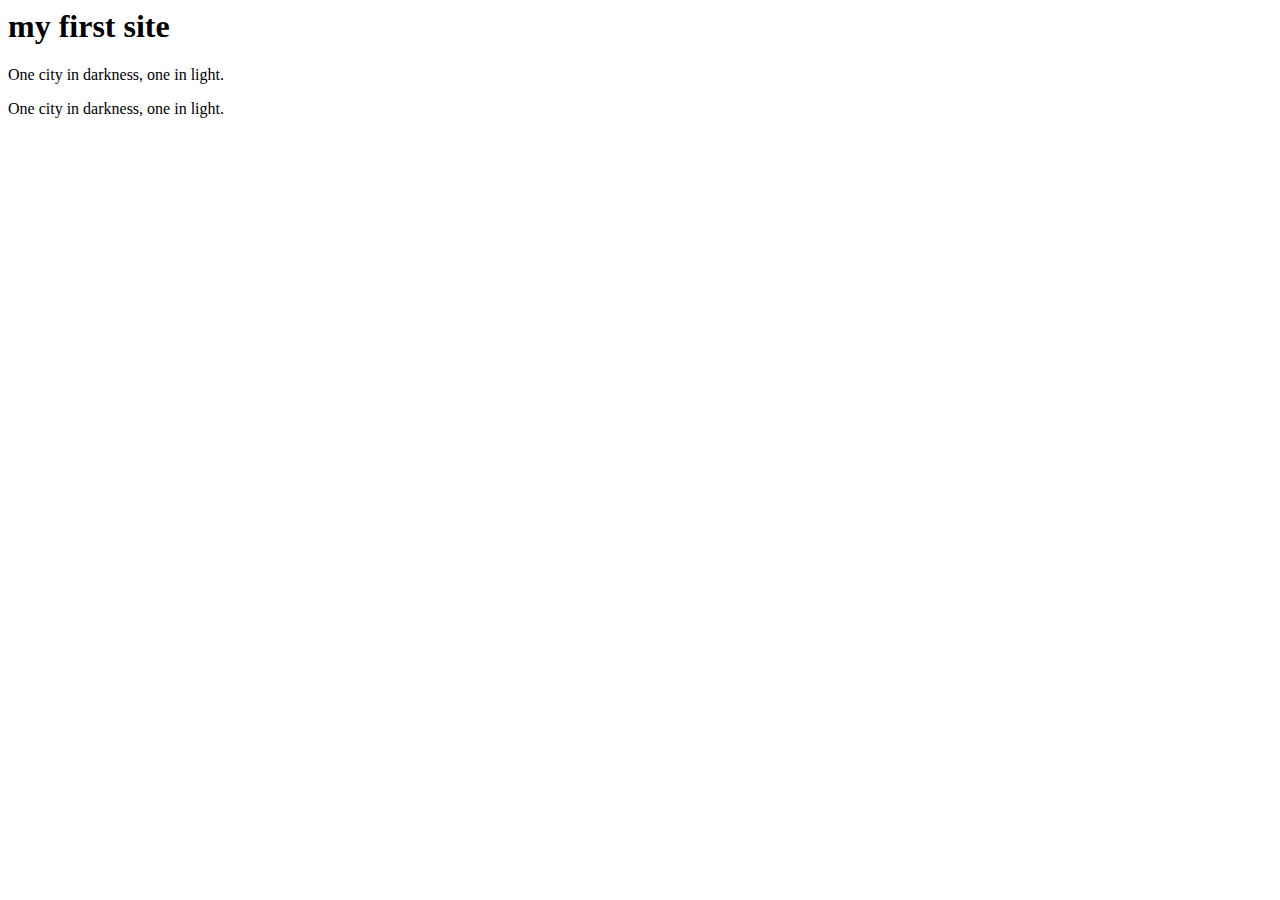
==== Index.html @ cad91ad8 "Created index.html" ====
<html>
  <head>
    <title>A Tale of Two Cities</title>
  </head>
  <body>
    <h1>my first site</h1>
      <p>One city in darkness, one in light.</p>
      <p>One city in darkness, one in light.</p>
  </body>
</html>
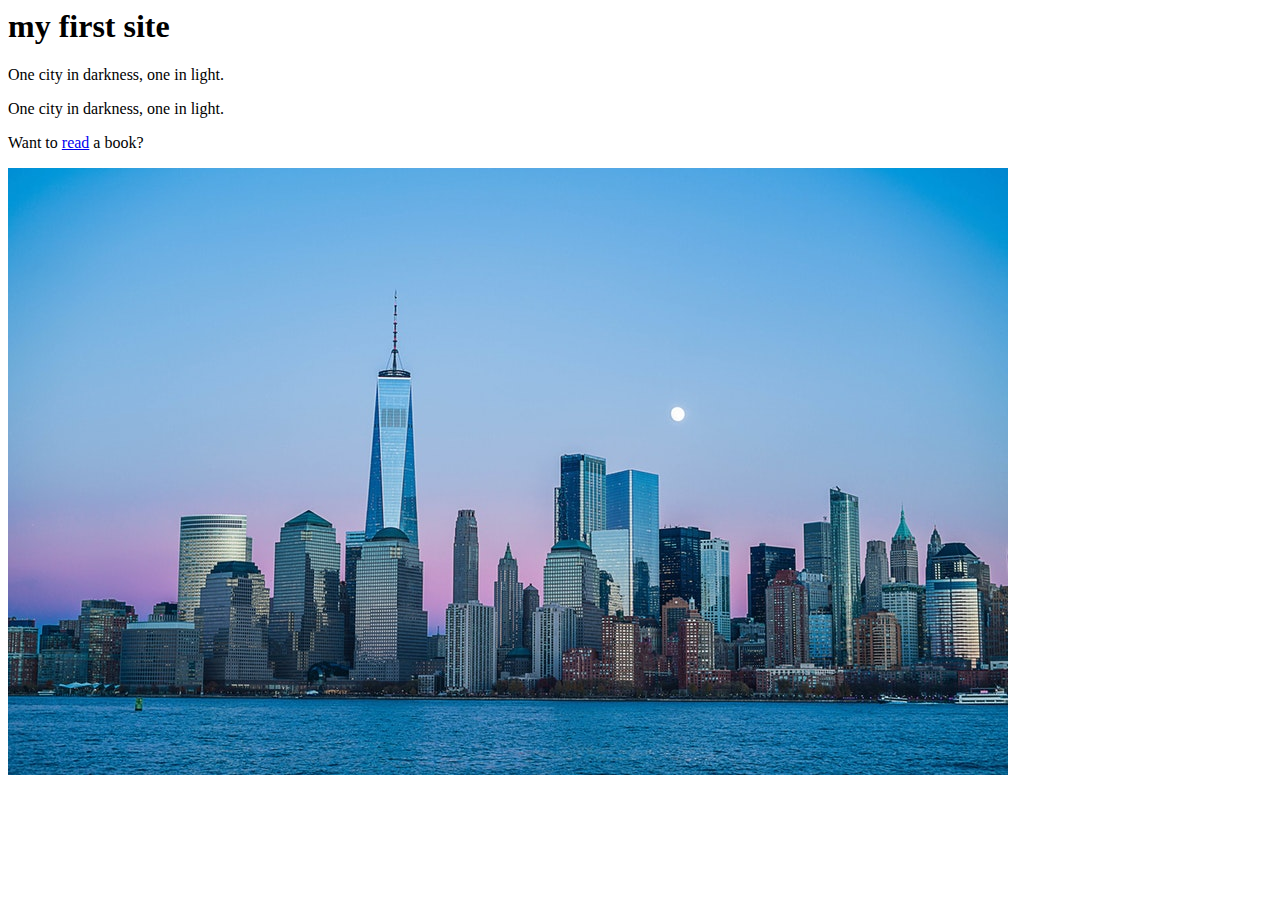
==== commit 25118815: "Added image" ====
--- a/Index.html
+++ b/Index.html
@@ -6,5 +6,7 @@
     <h1>my first site</h1>
       <p>One city in darkness, one in light.</p>
       <p>One city in darkness, one in light.</p>
+      <p>Want to <a href="https://www.goodreads.com/">read</a> a book?</p>
+      <img src="cityscape.jpeg" alt="A city in light."/>
   </body>
 </html>
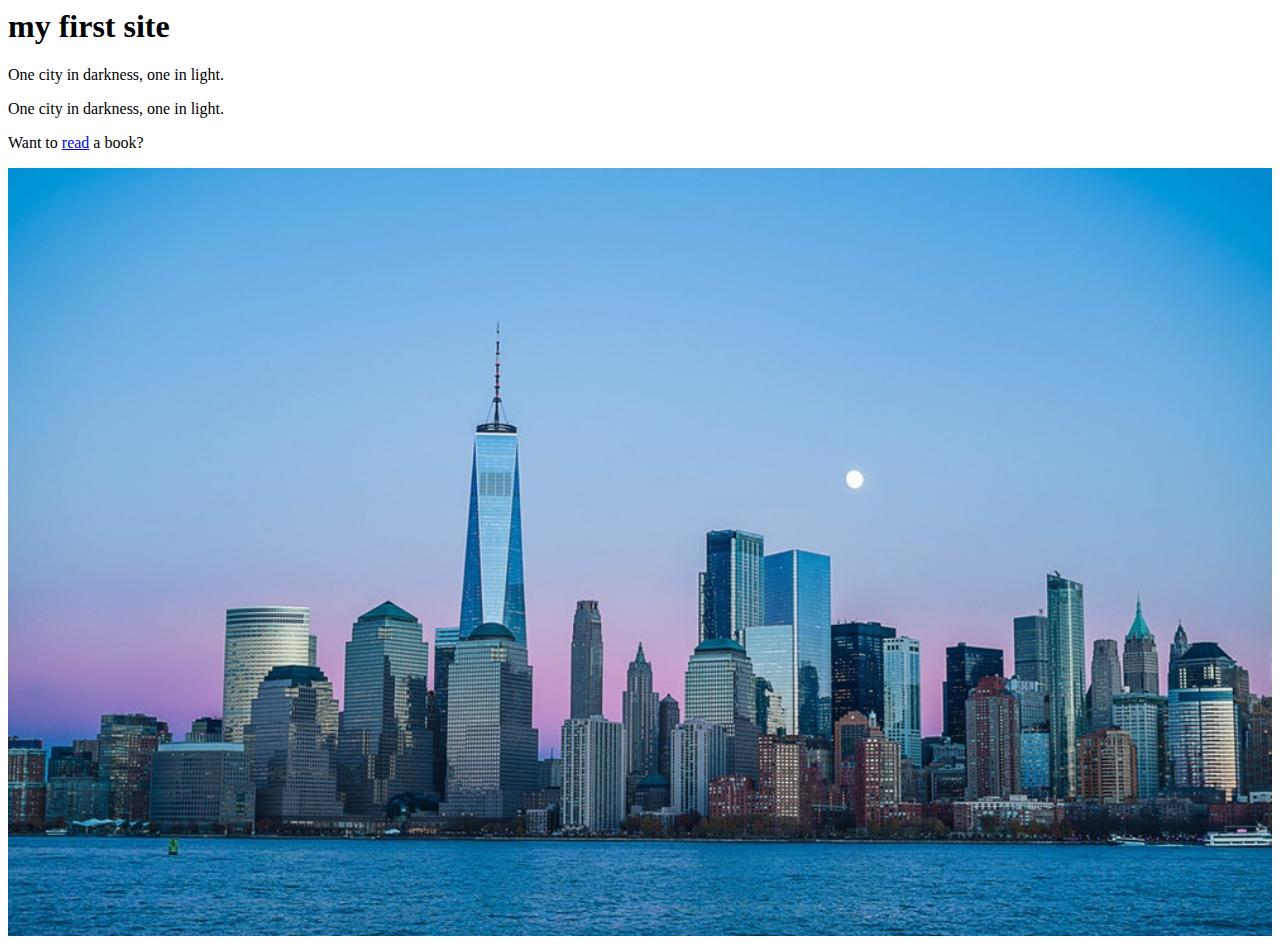
==== commit 37f4720e: "Added a width" ====
--- a/Index.html
+++ b/Index.html
@@ -7,6 +7,6 @@
       <p>One city in darkness, one in light.</p>
       <p>One city in darkness, one in light.</p>
       <p>Want to <a href="https://www.goodreads.com/">read</a> a book?</p>
-      <img src="cityscape.jpeg" alt="A city in light."/>
+      <img width="100%" src="cityscape.jpeg" alt="A city in light."/>
   </body>
 </html>
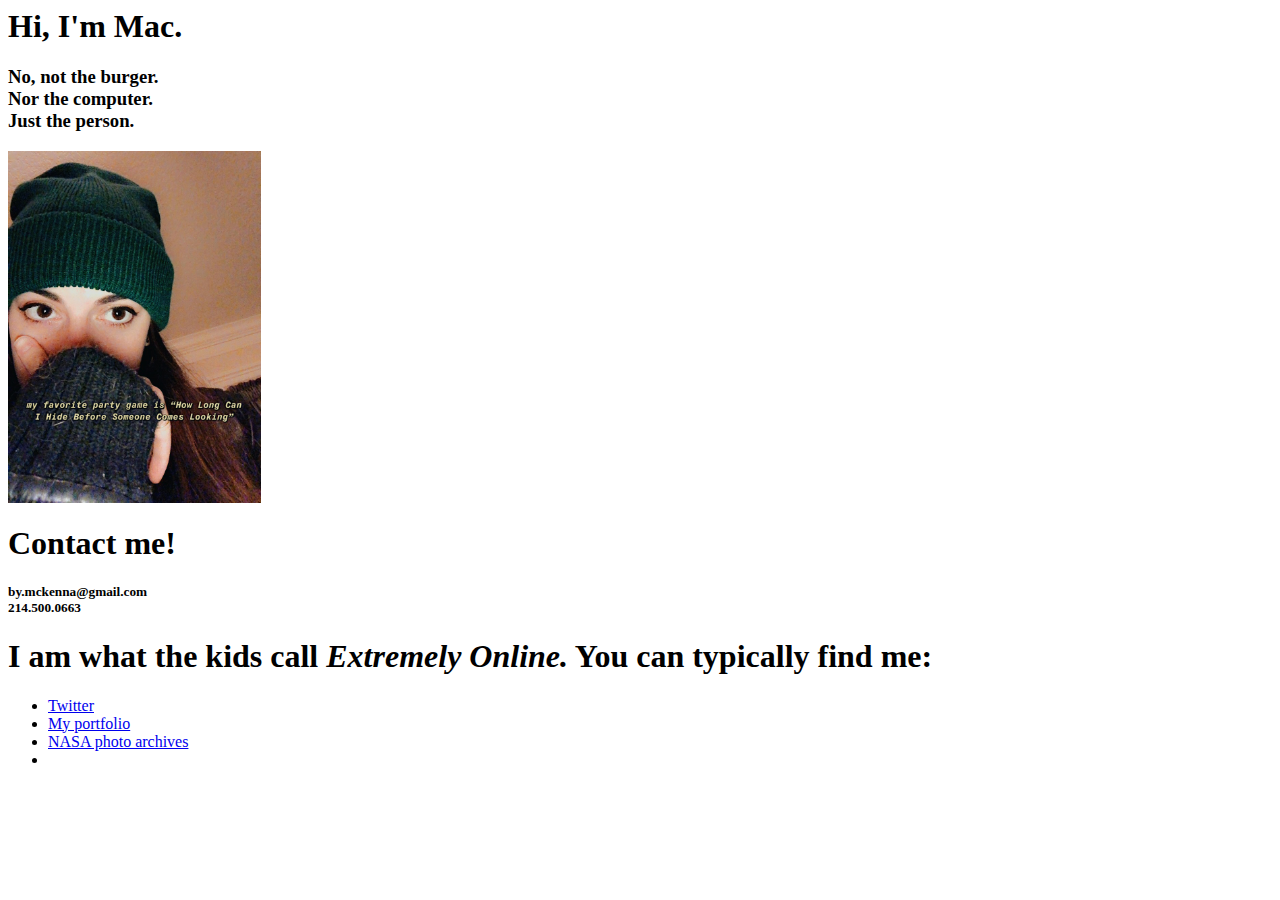
==== commit 48fdbcaf: "This should work..." ====
--- a/Index.html
+++ b/Index.html
@@ -1,12 +1,22 @@
 <html>
   <head>
-    <title>A Tale of Two Cities</title>
+    <title>Mac Blair</title>
   </head>
   <body>
-    <h1>my first site</h1>
-      <p>One city in darkness, one in light.</p>
-      <p>One city in darkness, one in light.</p>
-      <p>Want to <a href="https://www.goodreads.com/">read</a> a book?</p>
-      <img width="100%" src="cityscape.jpeg" alt="A city in light."/>
-  </body>
+    <h1>Hi, I'm Mac.</h1>
+      <h3>No, not the burger.<br>
+          Nor the computer.<br>
+          Just the person.
+      </h3>
+    <a href="mailto:by.mckenna@gmail.com"><img width="20%" src="picofme.jpeg" alt="Me in a beanie. Caption says that my favorite party game is hiding. No seeking allowed."/></a>
+    <h1>Contact me!</h1>
+      <h5>by.mckenna@gmail.com<br>
+          214.500.0663
+      </h5>
+    <h1>I am what the kids call <em>Extremely Online.</em> You can typically find me:</h1>
+      <ul>
+        <li><a href="https://www.twitter.com/macblairlife">Twitter</a></li>
+        <li><a href="http://www.macblairlife.com">My portfolio</a></li>
+        <li><a href="https://www.nasa.gov/multimedia/imagegallery/index.html">NASA photo archives</a><li>
+      </ul>
 </html>
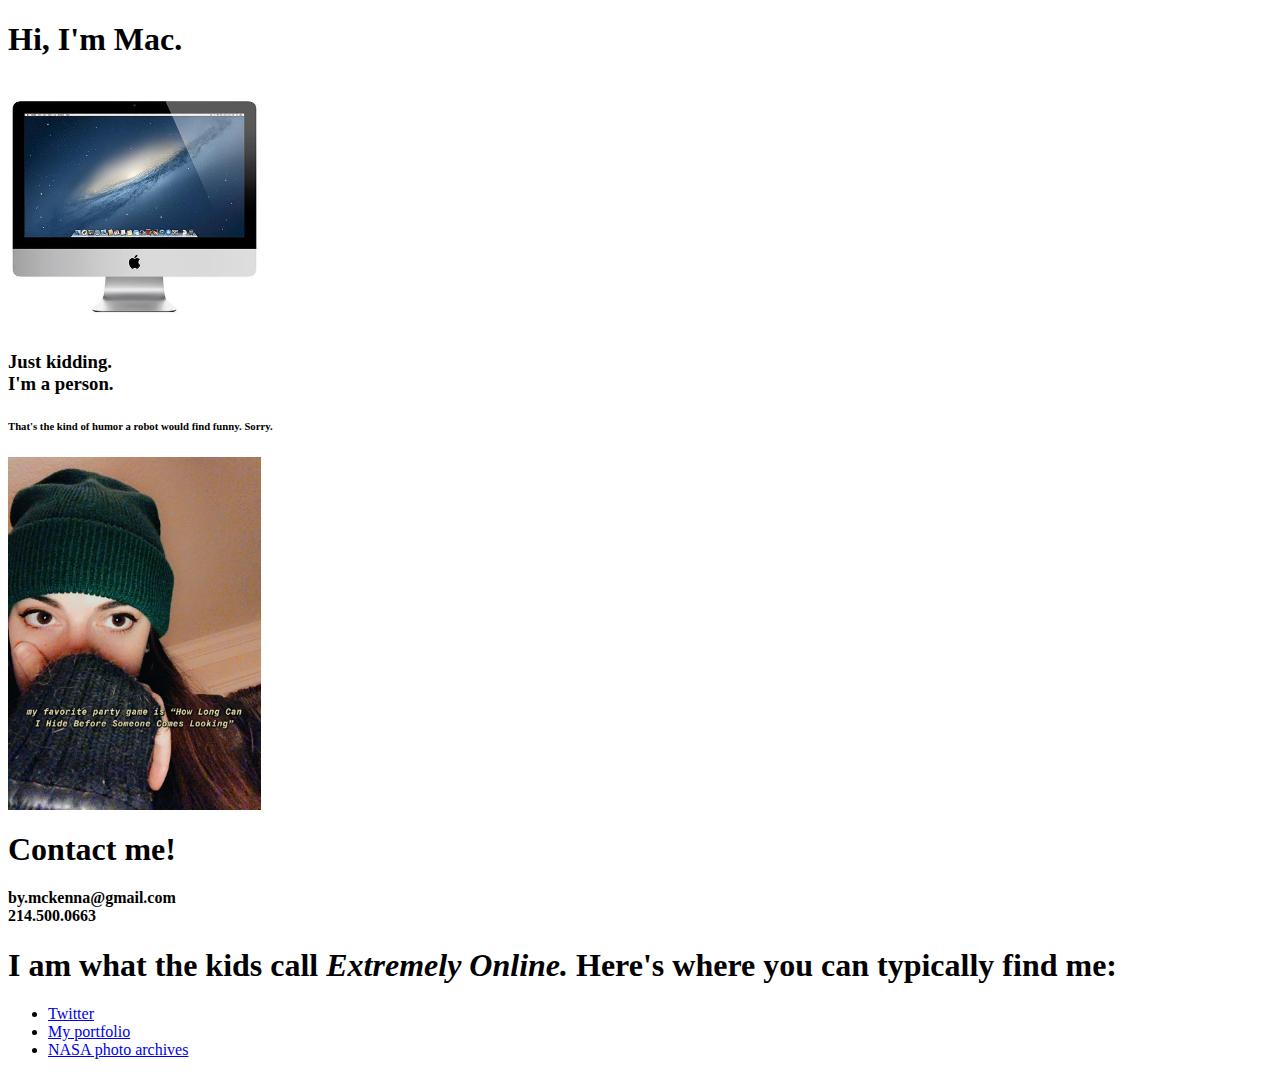
==== commit 72ed406c: "Added a joke" ====
--- a/Index.html
+++ b/Index.html
@@ -1,22 +1,29 @@
-<html>
+<!DOCTYPE html PUBLIC "-//W3C//DTD XHTML 1.0 Transitional//EN"
+   "http://www.w3.org/TR/xhtml1/DTD/xhtml1-transitional.dtd">
+
+<html xmlns="http://www.w3.org/1999/xhtml">
   <head>
     <title>Mac Blair</title>
+    <meta http-equiv="content-type"
+		content="text/html;charset=utf-8" />
   </head>
   <body>
     <h1>Hi, I'm Mac.</h1>
-      <h3>No, not the burger.<br>
-          Nor the computer.<br>
-          Just the person.
+      <img width="20%" src="maccomputer.jpeg" alt="A Mac computer."/>
+      <h3>Just kidding.<br>
+          I'm a person.
       </h3>
+      <h6>That's the kind of humor a robot would find funny. Sorry.
+      </h6>
     <a href="mailto:by.mckenna@gmail.com"><img width="20%" src="picofme.jpeg" alt="Me in a beanie. Caption says that my favorite party game is hiding. No seeking allowed."/></a>
     <h1>Contact me!</h1>
-      <h5>by.mckenna@gmail.com<br>
+      <h4>by.mckenna@gmail.com<br>
           214.500.0663
-      </h5>
-    <h1>I am what the kids call <em>Extremely Online.</em> You can typically find me:</h1>
+      </h4>
+    <h1>I am what the kids call <em>Extremely Online.</em> Here's where you can typically find me:</h1>
       <ul>
         <li><a href="https://www.twitter.com/macblairlife">Twitter</a></li>
         <li><a href="http://www.macblairlife.com">My portfolio</a></li>
-        <li><a href="https://www.nasa.gov/multimedia/imagegallery/index.html">NASA photo archives</a><li>
+        <li><a href="https://www.nasa.gov/multimedia/imagegallery/index.html">NASA photo archives</a></li>
       </ul>
 </html>
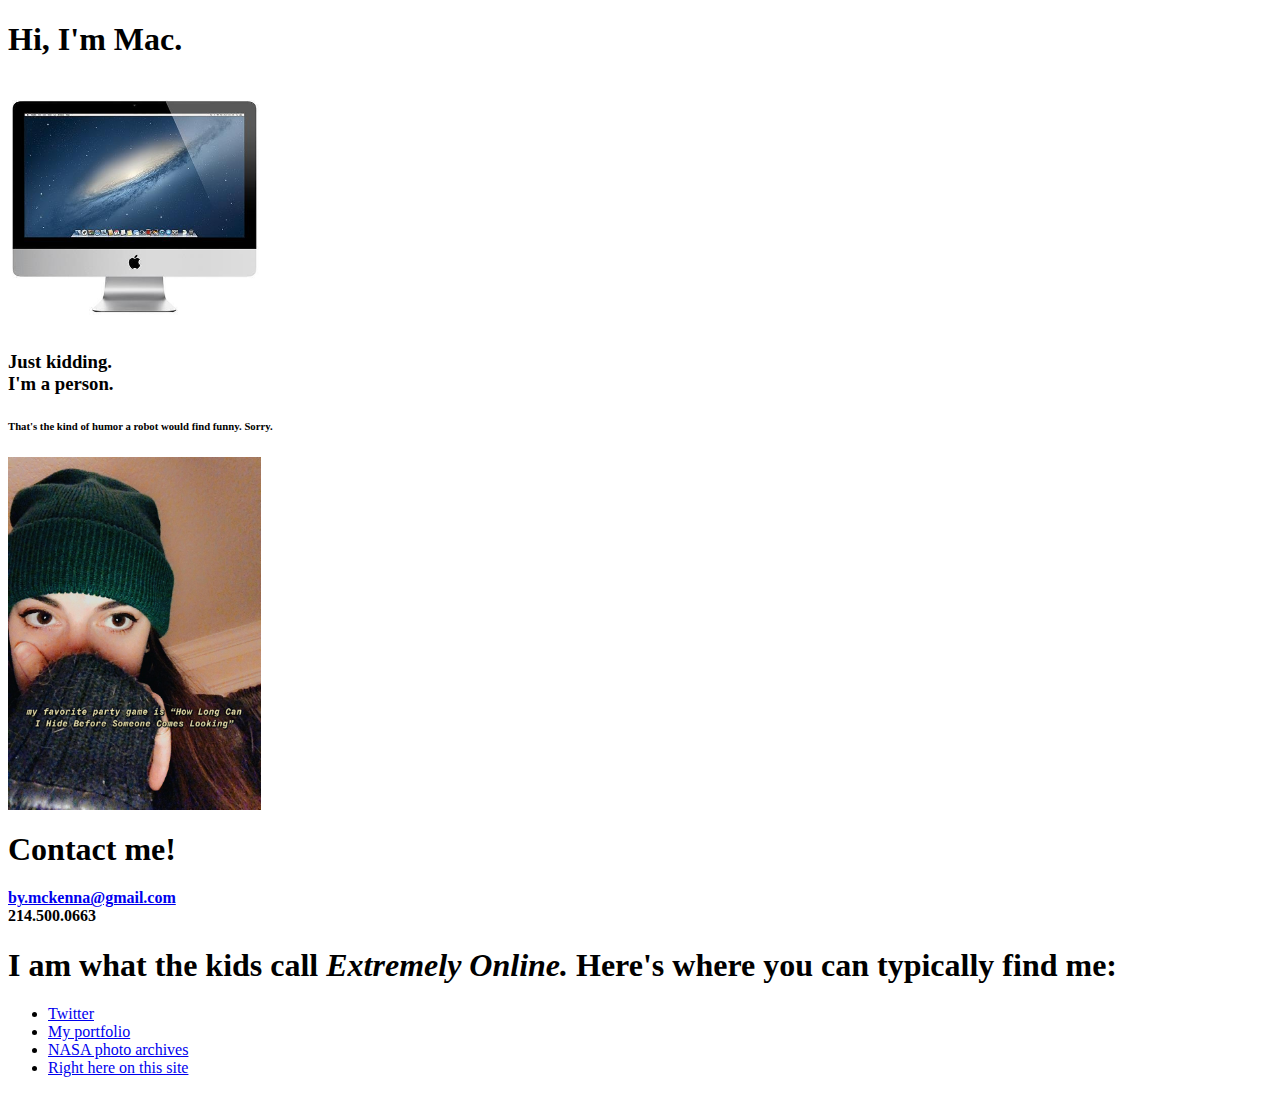
==== commit 36e59a63: "Added internal link" ====
--- a/Index.html
+++ b/Index.html
@@ -9,15 +9,15 @@
   </head>
   <body>
     <h1>Hi, I'm Mac.</h1>
-      <img width="20%" src="maccomputer.jpeg" alt="A Mac computer."/>
+      <p><img width="20%" src="maccomputer.jpeg" alt="A Mac computer."/></p>
       <h3>Just kidding.<br>
           I'm a person.
       </h3>
       <h6>That's the kind of humor a robot would find funny. Sorry.
       </h6>
-    <a href="mailto:by.mckenna@gmail.com"><img width="20%" src="picofme.jpeg" alt="Me in a beanie. Caption says that my favorite party game is hiding. No seeking allowed."/></a>
+    <p><a href="mailto:by.mckenna@gmail.com"><img width="20%" src="picofme.jpeg" alt="Me in a beanie. Caption says that my favorite party game is hiding. No seeking allowed."/></a></p>
     <h1>Contact me!</h1>
-      <h4>by.mckenna@gmail.com<br>
+      <h4><a href="mailto:by.mckenna@gmail.com">by.mckenna@gmail.com</a><br>
           214.500.0663
       </h4>
     <h1>I am what the kids call <em>Extremely Online.</em> Here's where you can typically find me:</h1>
@@ -25,5 +25,6 @@
         <li><a href="https://www.twitter.com/macblairlife">Twitter</a></li>
         <li><a href="http://www.macblairlife.com">My portfolio</a></li>
         <li><a href="https://www.nasa.gov/multimedia/imagegallery/index.html">NASA photo archives</a></li>
+        <li><a href="old_index.html">Right here on this site</a></li>
       </ul>
 </html>
